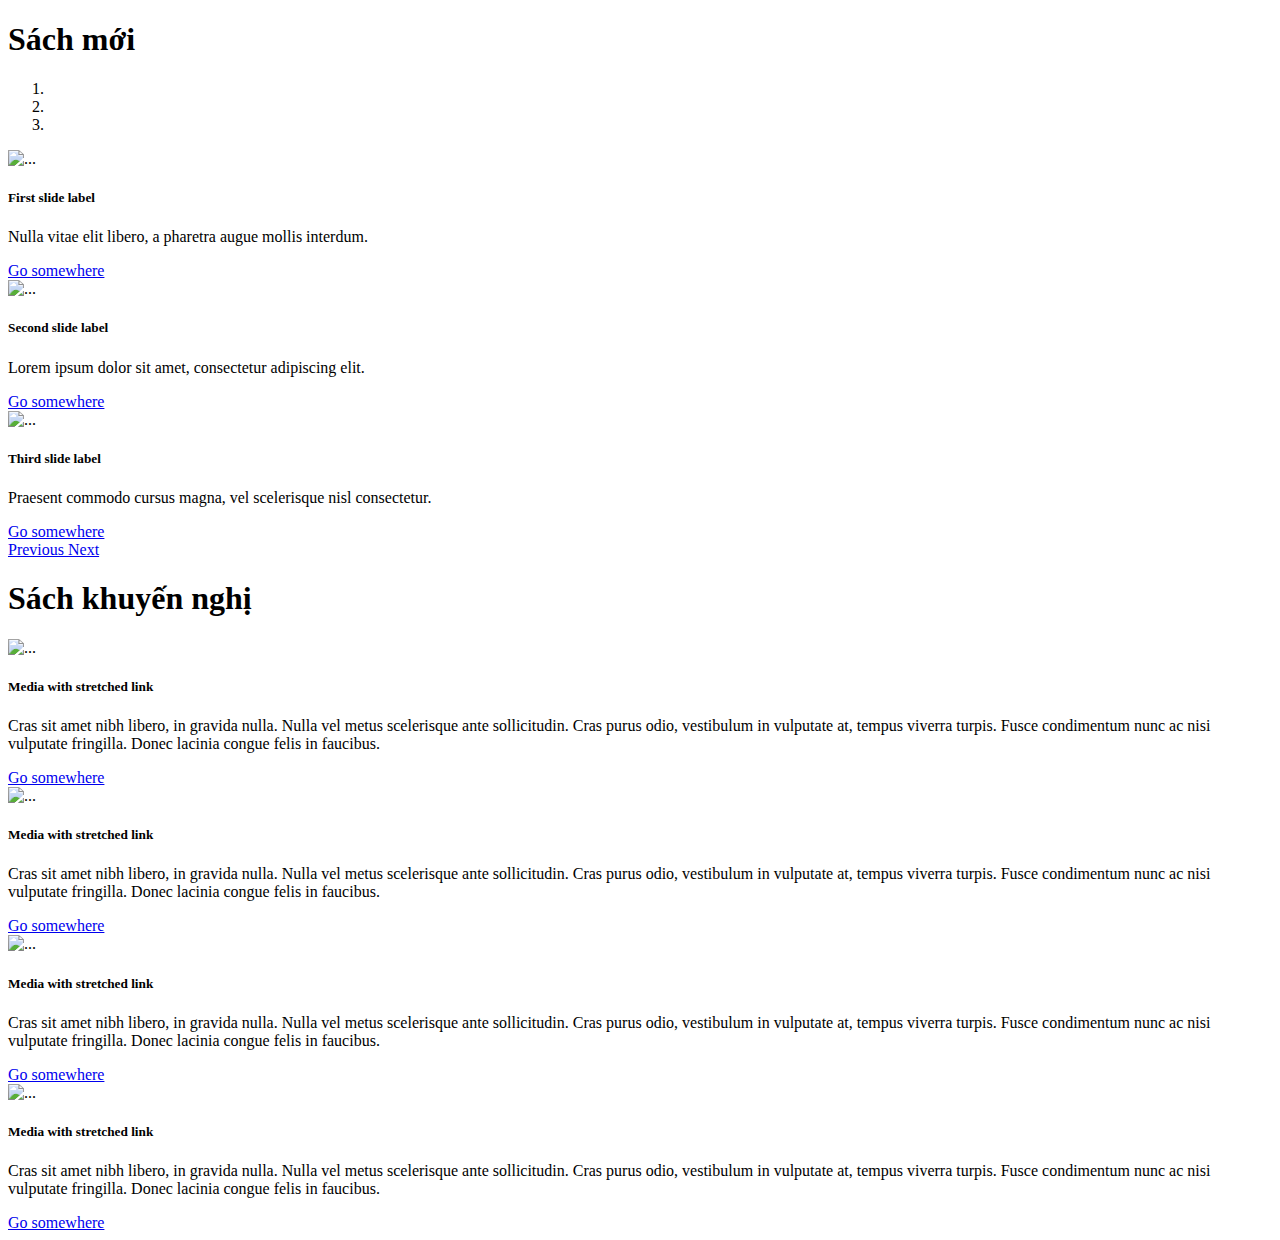
==== src/main/resources/templates/index.html @ c4b8dcb5 "upload project" ====
<!DOCTYPE HTML>
<html xmlns:layout="http://www.w3.org/1999/xhtml" xmlns:th="http://www.thymeleaf.org"
  layout:decorate="~{fragments/layout-main}">

<head>
  <meta charset="UTF-8">
  <title>Trang chủ</title>
</head>

<body>
  <div layout:fragment="content">
    <div class="jumbotron">
      <h1 class="display-4">Sách mới</h1>
      <div id="carousel" class="carousel slide" data-ride="carousel">
        <ol class="carousel-indicators">
          <li data-target="#carousel" data-slide-to="0" class="active"></li>
          <li data-target="#carousel" data-slide-to="1"></li>
          <li data-target="#carousel" data-slide-to="2"></li>
        </ol>
        <div class="carousel-inner">
          <div class="carousel-item active">
            <img src="images/_featured1.jpg" class="d-block w-100" alt="...">
            <div class="carousel-caption d-block bg-white text-dark">
              <h5>First slide label</h5>
              <p>Nulla vitae elit libero, a pharetra augue mollis interdum.</p>
              <a href="#" class="text-info stretched-link">Go somewhere</a>
            </div>
          </div>
          <div class="carousel-item">
            <img src="images/_featured2.jpg" class="d-block w-100" alt="...">
            <div class="carousel-caption d-block bg-white text-dark">
              <h5>Second slide label</h5>
              <p>Lorem ipsum dolor sit amet, consectetur adipiscing elit.</p>
              <a href="#" class="text-info stretched-link">Go somewhere</a>
            </div>
          </div>
          <div class="carousel-item">
            <img src="images/_featured3.jpg" class="d-block w-100" alt="...">
            <div class="carousel-caption d-block bg-white text-dark">
              <h5>Third slide label</h5>
              <p>Praesent commodo cursus magna, vel scelerisque nisl
                consectetur.</p>
              <a href="#" class="text-info stretched-link">Go somewhere</a>
            </div>
          </div>
        </div>
        <a class="carousel-control-prev" href="#carousel" role="button" data-slide="prev"> <span
            class="carousel-control-prev-icon" aria-hidden="true"></span> <span class="sr-only">Previous</span>
        </a> <a class="carousel-control-next" href="#carousel" role="button" data-slide="next"> <span
            class="carousel-control-next-icon" aria-hidden="true"></span> <span class="sr-only">Next</span>
        </a>
      </div>
    </div>
    <div class="jumbotron">
      <h1 class="display-4">Sách khuyến nghị</h1>
      <div class="media position-relative bg-light mb-2">
        <img src="images/_thumb1.jpg" class="mr-3" alt="...">
        <div class="media-body">
          <h5 class="mt-0">Media with stretched link</h5>
          <p>Cras sit amet nibh libero, in gravida nulla. Nulla vel metus scelerisque ante sollicitudin. Cras purus
            odio, vestibulum in vulputate at, tempus viverra turpis. Fusce condimentum nunc ac nisi vulputate fringilla.
            Donec lacinia congue felis in faucibus.</p>
          <a href="/book?id=1" class="text-info stretched-link">Go somewhere</a>
        </div>
      </div>
      <div class="media position-relative bg-light mb-2">
        <img src="images/_thumb2.jpg" class="mr-3" alt="...">
        <div class="media-body">
          <h5 class="mt-0">Media with stretched link</h5>
          <p>Cras sit amet nibh libero, in gravida nulla. Nulla vel metus scelerisque ante sollicitudin. Cras purus
            odio, vestibulum in vulputate at, tempus viverra turpis. Fusce condimentum nunc ac nisi vulputate fringilla.
            Donec lacinia congue felis in faucibus.</p>
          <a href="#" class="text-info stretched-link">Go somewhere</a>
        </div>
      </div>
      <div class="media position-relative bg-light mb-2">
        <img src="images/_thumb3.jpg" class="mr-3" alt="...">
        <div class="media-body">
          <h5 class="mt-0">Media with stretched link</h5>
          <p>Cras sit amet nibh libero, in gravida nulla. Nulla vel metus scelerisque ante sollicitudin. Cras purus
            odio, vestibulum in vulputate at, tempus viverra turpis. Fusce condimentum nunc ac nisi vulputate fringilla.
            Donec lacinia congue felis in faucibus.</p>
          <a href="#" class="text-info stretched-link">Go somewhere</a>
        </div>
      </div>
      <div class="media position-relative bg-light mb-2">
        <img src="images/_thumb4.jpg" class="mr-3" alt="...">
        <div class="media-body">
          <h5 class="mt-0">Media with stretched link</h5>
          <p>Cras sit amet nibh libero, in gravida nulla. Nulla vel metus scelerisque ante sollicitudin. Cras purus
            odio, vestibulum in vulputate at, tempus viverra turpis. Fusce condimentum nunc ac nisi vulputate fringilla.
            Donec lacinia congue felis in faucibus.</p>
          <a href="#" class="text-info stretched-link">Go somewhere</a>
        </div>
      </div>
    </div>
  </div>
</body>

</html>
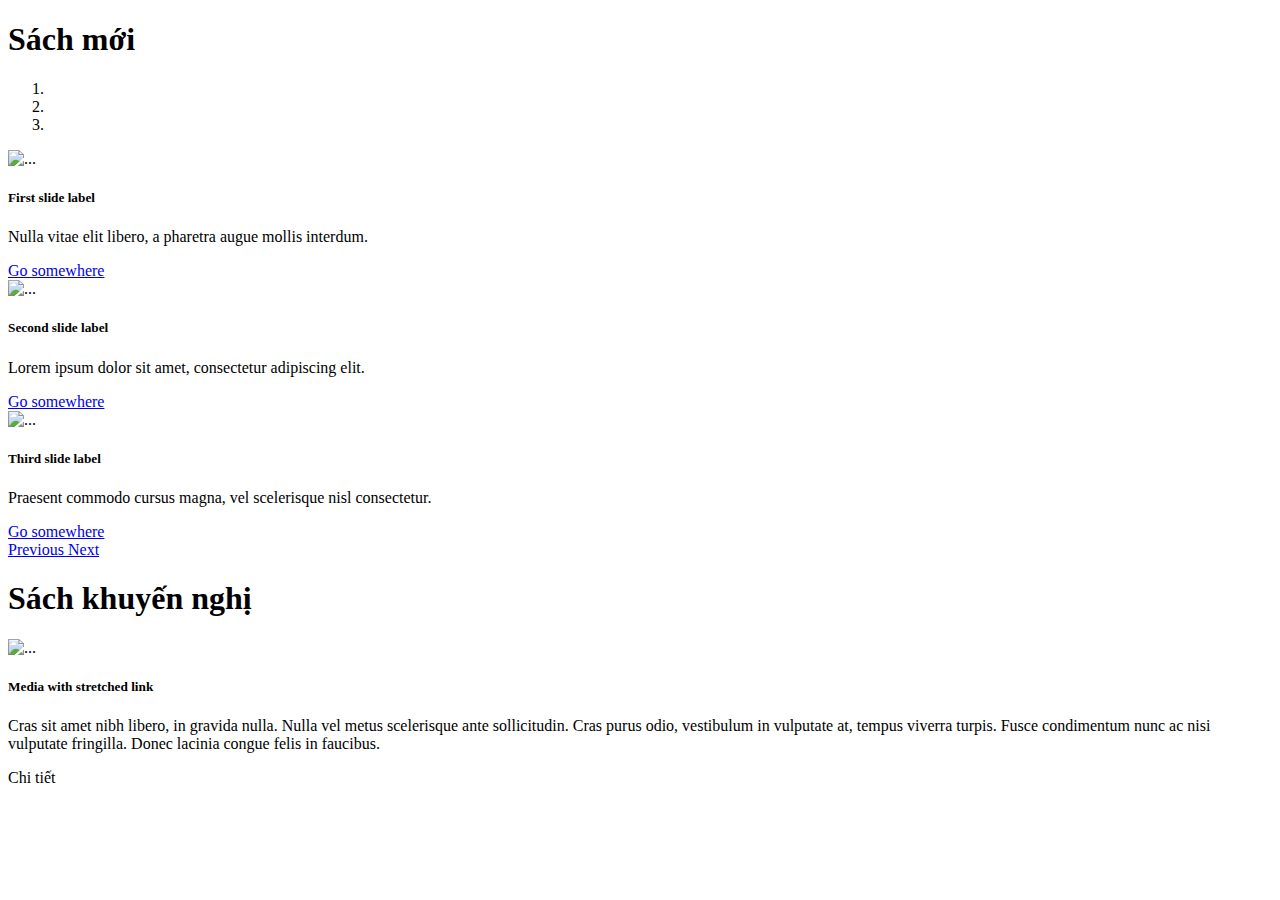
==== commit 0700856a: "dacn_httt2" ====
--- a/src/main/resources/templates/index.html
+++ b/src/main/resources/templates/index.html
@@ -53,46 +53,19 @@
     </div>
     <div class="jumbotron">
       <h1 class="display-4">Sách khuyến nghị</h1>
+      
       <div class="media position-relative bg-light mb-2">
-        <img src="images/_thumb1.jpg" class="mr-3" alt="...">
+        <img th:href="@{/images/_thumb4.jpg}" class="mr-3" alt="...">
         <div class="media-body">
           <h5 class="mt-0">Media with stretched link</h5>
           <p>Cras sit amet nibh libero, in gravida nulla. Nulla vel metus scelerisque ante sollicitudin. Cras purus
             odio, vestibulum in vulputate at, tempus viverra turpis. Fusce condimentum nunc ac nisi vulputate fringilla.
             Donec lacinia congue felis in faucibus.</p>
-          <a href="/book?id=1" class="text-info stretched-link">Go somewhere</a>
+		<a  th:href="@{/images/_thumb4.jpg}" class="text-info stretched-link">Chi tiết</a> 
+         
         </div>
       </div>
-      <div class="media position-relative bg-light mb-2">
-        <img src="images/_thumb2.jpg" class="mr-3" alt="...">
-        <div class="media-body">
-          <h5 class="mt-0">Media with stretched link</h5>
-          <p>Cras sit amet nibh libero, in gravida nulla. Nulla vel metus scelerisque ante sollicitudin. Cras purus
-            odio, vestibulum in vulputate at, tempus viverra turpis. Fusce condimentum nunc ac nisi vulputate fringilla.
-            Donec lacinia congue felis in faucibus.</p>
-          <a href="#" class="text-info stretched-link">Go somewhere</a>
-        </div>
-      </div>
-      <div class="media position-relative bg-light mb-2">
-        <img src="images/_thumb3.jpg" class="mr-3" alt="...">
-        <div class="media-body">
-          <h5 class="mt-0">Media with stretched link</h5>
-          <p>Cras sit amet nibh libero, in gravida nulla. Nulla vel metus scelerisque ante sollicitudin. Cras purus
-            odio, vestibulum in vulputate at, tempus viverra turpis. Fusce condimentum nunc ac nisi vulputate fringilla.
-            Donec lacinia congue felis in faucibus.</p>
-          <a href="#" class="text-info stretched-link">Go somewhere</a>
-        </div>
-      </div>
-      <div class="media position-relative bg-light mb-2">
-        <img src="images/_thumb4.jpg" class="mr-3" alt="...">
-        <div class="media-body">
-          <h5 class="mt-0">Media with stretched link</h5>
-          <p>Cras sit amet nibh libero, in gravida nulla. Nulla vel metus scelerisque ante sollicitudin. Cras purus
-            odio, vestibulum in vulputate at, tempus viverra turpis. Fusce condimentum nunc ac nisi vulputate fringilla.
-            Donec lacinia congue felis in faucibus.</p>
-          <a href="#" class="text-info stretched-link">Go somewhere</a>
-        </div>
-      </div>
+      
     </div>
   </div>
 </body>
